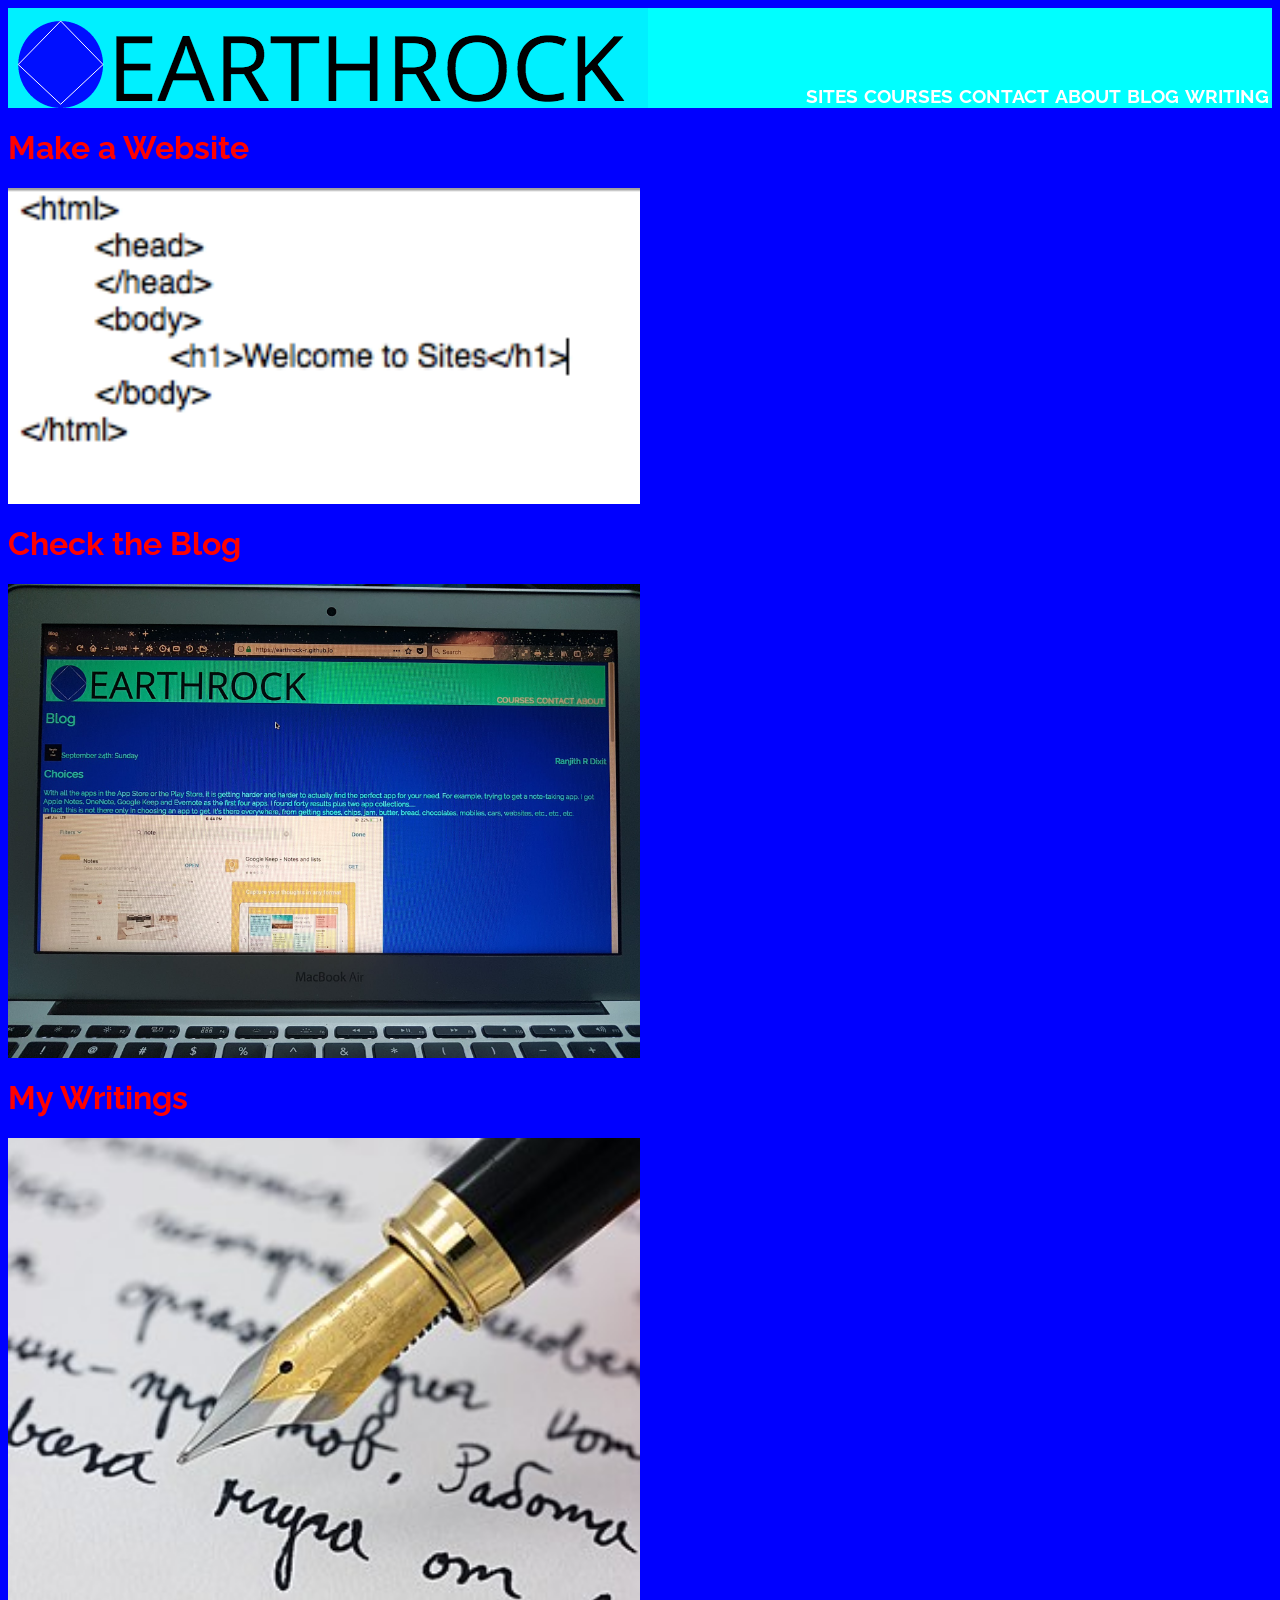
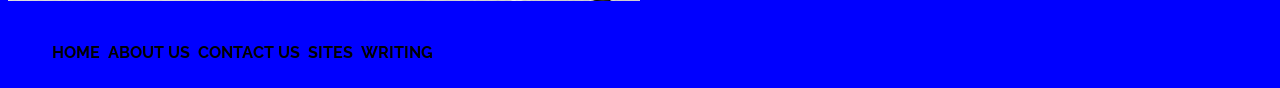
==== index.html @ e5c0b433 "Add files via upload" ====
<html>
  <head>
    <title>Earthrock | Home</title>
    <link href="https://fonts.googleapis.com/css?family=Raleway" rel="stylesheet">
    <link href="https://fonts.googleapis.com/css?family=Alegreya+Sans:100" rel="stylesheet">
  </head>
  <body font: sans-serif>
    <link rel="stylesheet" type="text/css" href="style.css">
    <div id="header">
      <div class="container">
        <div class="header-title">
          <a href="index.html"><img src="logo.png"></a>
    </div>
      <div class="header-list">
        <ul>
          <li><a href="writing.html"><h3>WRITING</h3></a></li>
          <li><a href="blog.html"><h3>BLOG</h3></a></li>
          <li><a href="about.html"><h3>ABOUT</h3></a></li>
          <li><a href="contact.html"><h3>CONTACT</h3></a></li>
          <li><a href="courses.html"><h3>COURSES</h3></a></li>
          <li><a href="sites.html"><h3>SITES</h3></a></li>
        </ul>
      </div>
    </div class="container">
    </div>
    <div id="content">
      <div class="container">
        <div class="sites-preview">
          <h1><a href="sites.html">Make a Website</a></h1>
          <img src="sites.png" width="50%">
        </div>
        <div class="blog-preview">
          <h1><a href="blog.html">Check the Blog</a></h1>
          <img src="blog.jpg" width="50%">
        </div>
        <div class="writing-preview">
          <h1><a href="writing.html">My Writings</a></h1>
          <img src="writing.jpg" width="50%">
        </div>
      </div class="container">
    </div>
    <div id="footer">
      <div class="container">
      <div class="column-a">
        <ul>
          <li><a href="index.html"><h4>HOME<h4></a></li>
          <li><a href="about.html"><h4>ABOUT US</h4></a></li>
          <li><a href="contact.html"><h4>CONTACT US</h4></a></li>
          <li><a href="sites.html"><h4>SITES</h4></a></li>
          <li><a href="writing.html"><h4>WRITING</h4></a></li>
        </ul>
      </div>
      <div class="qinfo">
      </div>
    </div class="container">
    </div>
  </body>
</html>
---- style.css ----
body {
  background-color: blue;
}
#header {
  background-color: cyan;
  color: silver;
  font: sans-serif;
  height: 100px;
  line-height: 100px;
  display: block;
  margin: 0;
  padding: 0;
  font-family: 'Raleway', sans-serif;
  border: 0;
}
#header a {
  color: white;
  text-decoration: none;
}
.header-title {
  display: block;
  float: left;
  font-size: 20px;
  font-weight: bold;
}
.container {
  margin: 1 auto;
  padding: 0;
}
.header-list {
  float: right;
  display: block;
  margin-top: 0;
}
.header-list li {
  display: inline;
  float: right;
  padding: 3;
}
#content {
  background-color: blue;
  margin: 0;
  padding: 0;
  border: 0;
  width: auto;
  color: cyan;
  font-family: 'Raleway', sans-serif;
  border: 0;
}
#content a {
  color: red;
  text-decoration: none;
}
#footer {
  background-color: celeste;
  color: black;
  margin: 0;
  padding: 0;
  border: 0;
  font-family: 'Raleway', sans-serif;
  border: 0;
}
#footer a {
  color: black;
  text-decoration: none;
  height: 150px;
}
.column-a {
  float: left;
  padding-left: 0;
  padding-top: 0;
}
.quinfo {
  float: none;
  padding-right: : 0;
  padding-top: 0;
}
.column-a li {
  display: inline;
  float: left;
  padding: 4;
}
h1 {
    display: block;
    font-size: 2em;
    margin-top: 0.67em;
    margin-bottom: 0.67em;
    margin-left: 0;
    margin-right: 0;
    font-weight: bold;
}
h2 {
    display: block;
    font-size: 1.5em;
    margin-top: 0.83em;
    margin-bottom: 0.83em;
    margin-left: 0;
    margin-right: 0;
    font-weight: bold;
}
h3 {
    display: block;
    font-size: 1.17em;
    margin-top: 1em;
    margin-bottom: 1em;
    margin-left: 0;
    margin-right: 0;
    font-weight: bold;
}
h4 {
    display: block;
    font-size: 1em;
    margin-top: 1.33em;
    margin-bottom: 1.33em;
    margin-left: 0;
    margin-right: 0;
    font-weight: bold;
}
h5 {
    display: block;
    font-size: .83em;
    margin-top: 1.67em;
    margin-bottom: 1.67em;
    margin-left: 0;
    margin-right: 0;
    font-weight: bold;
}
h6 {
    display: block;
    font-size: .67em;
    margin-top: 2.33em;
    margin-bottom: 2.33em;
    margin-left: 0;
    margin-right: 0;
    font-weight: bold;
}
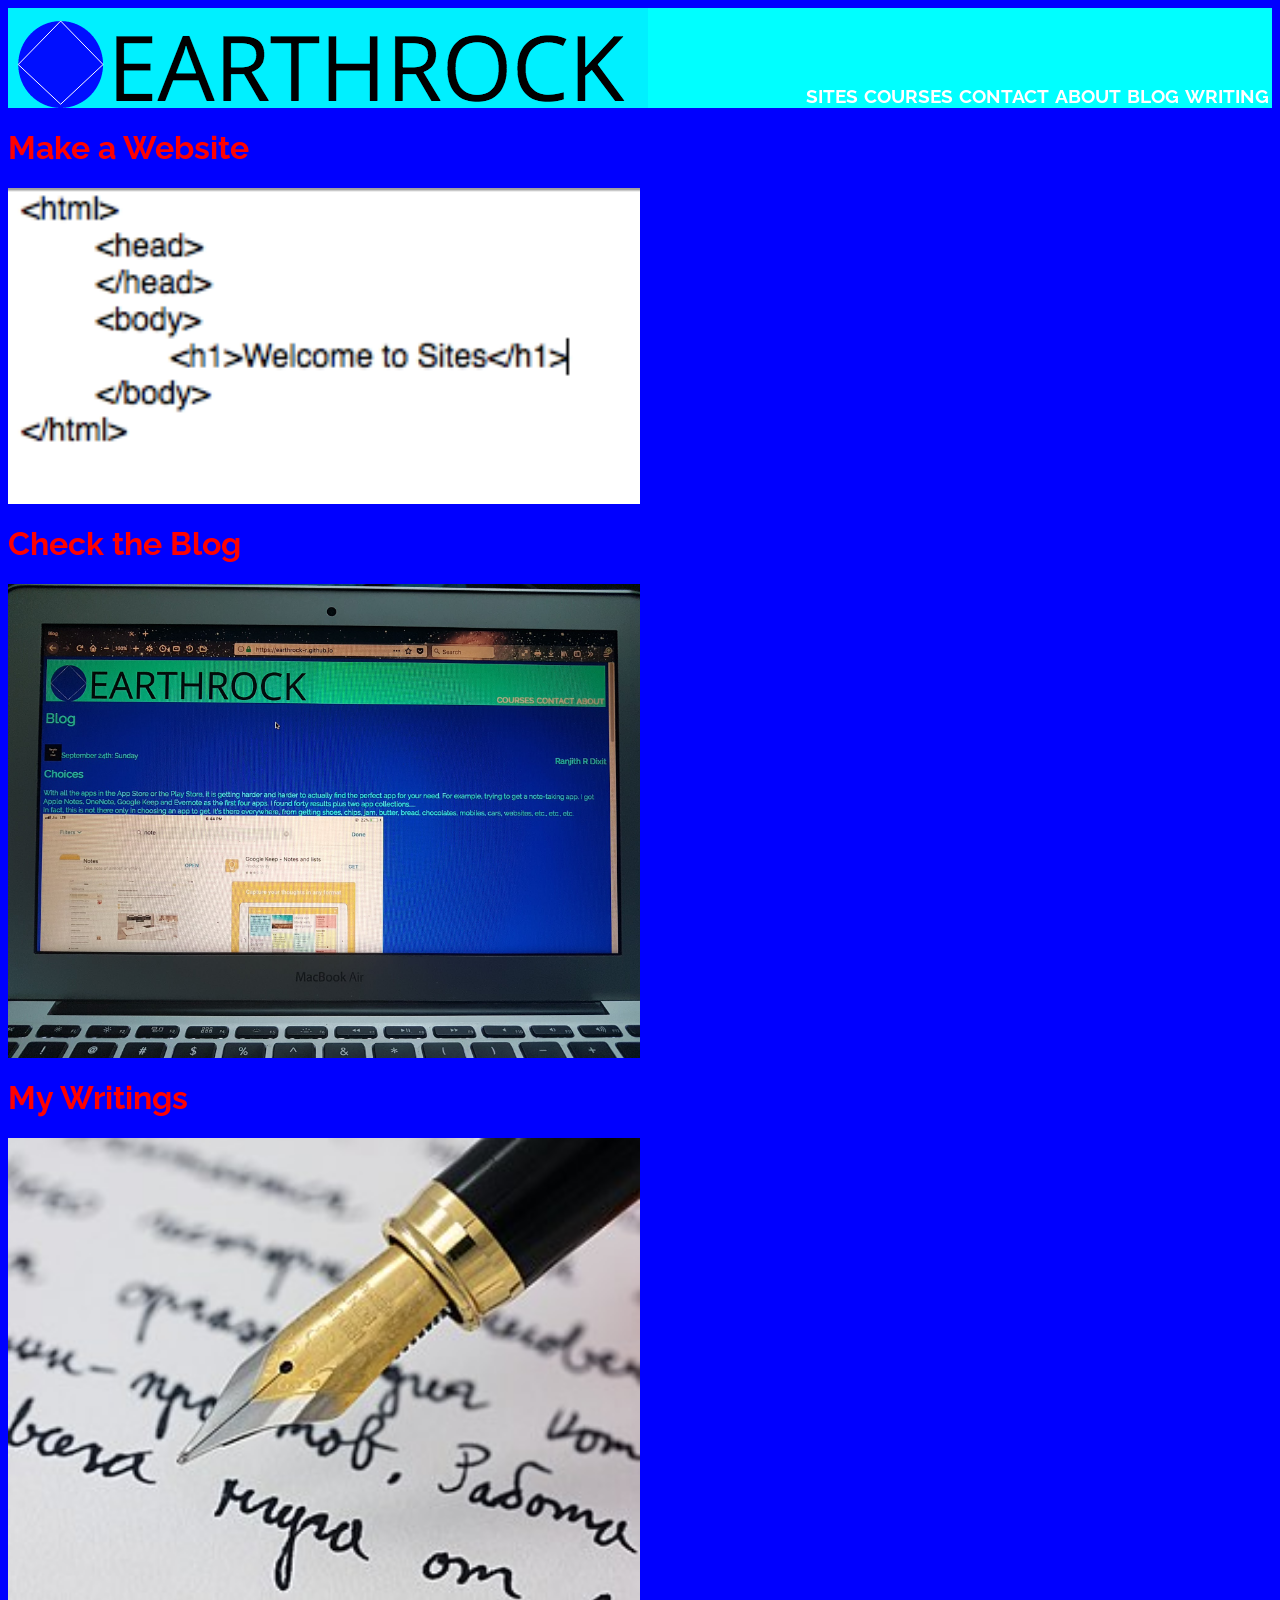
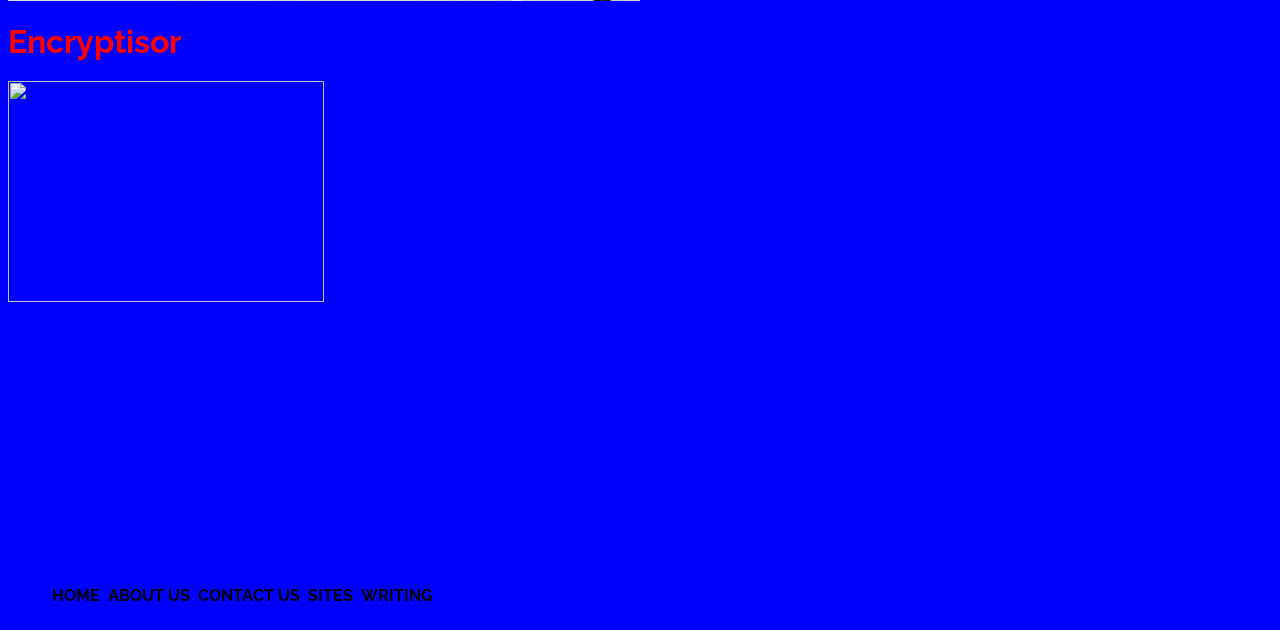
==== commit e10d622b: "Update index.html" ====
--- a/index.html
+++ b/index.html
@@ -37,6 +37,10 @@
           <h1><a href="writing.html">My Writings</a></h1>
           <img src="writing.jpg" width="50%">
         </div>
+        <div class="enc-preview">
+          <h1><a href="enc/index.html">Encryptisor</a><h1>
+          <img src="enc.png" width="50%">
+        </div>
       </div class="container">
     </div>
     <div id="footer">
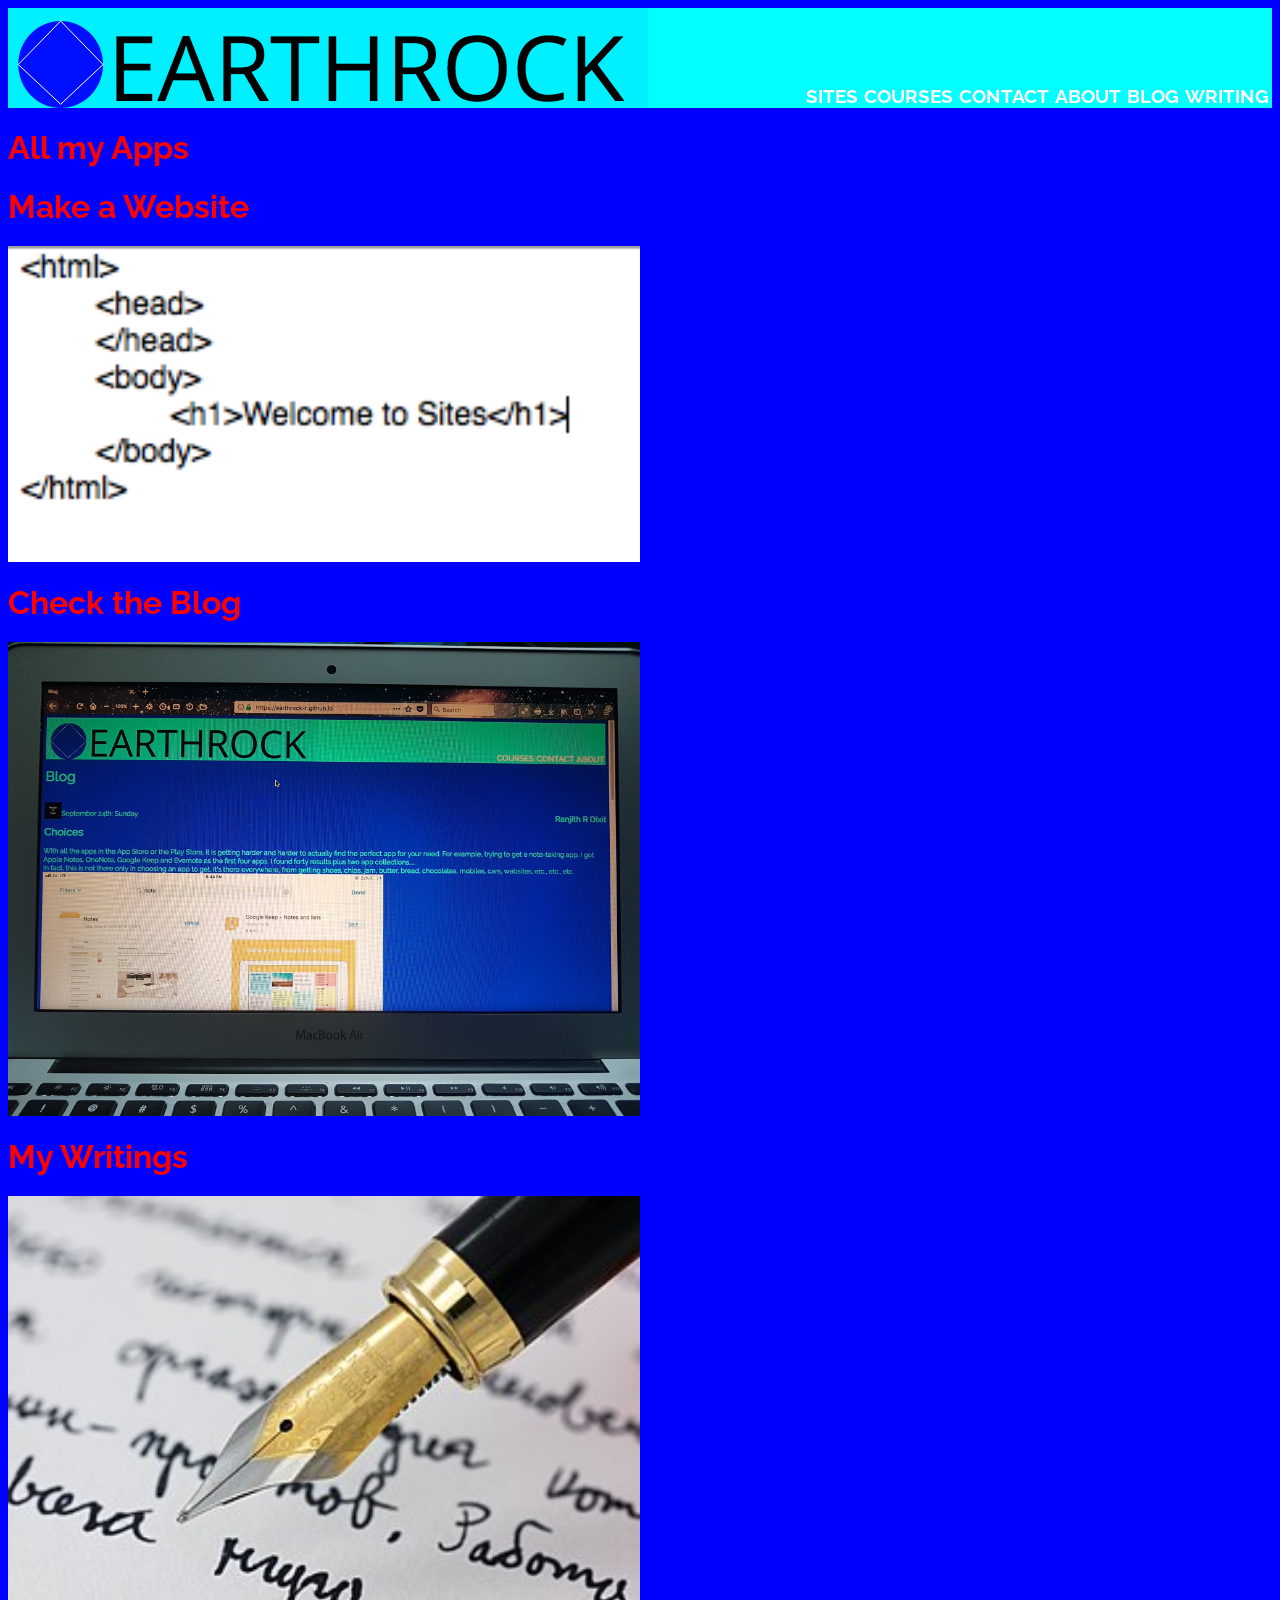
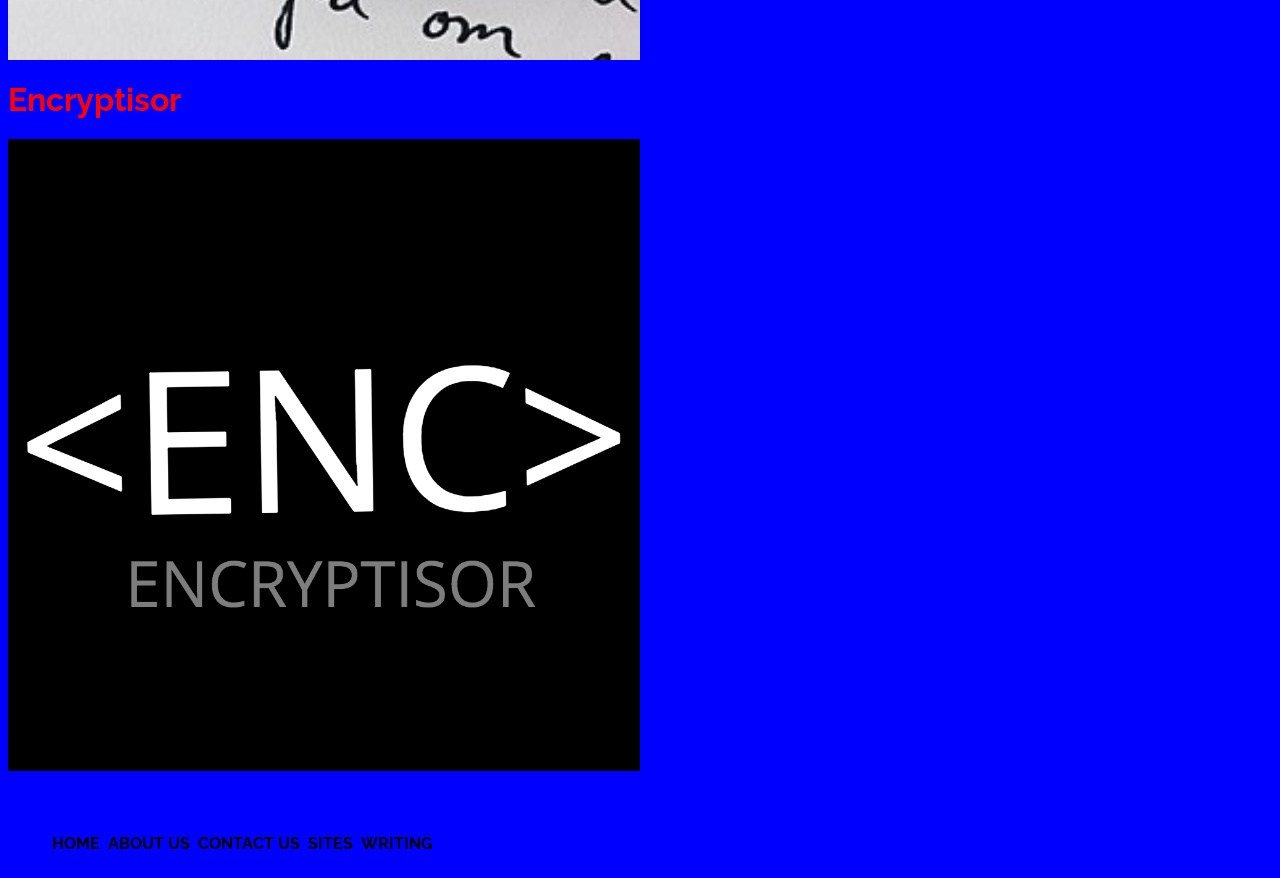
==== commit d6f85ff9: "Update index.html" ====
--- a/index.html
+++ b/index.html
@@ -25,6 +25,7 @@
     </div>
     <div id="content">
       <div class="container">
+        <h1><a href="all/index.html">All my Apps</a></h1>
         <div class="sites-preview">
           <h1><a href="sites.html">Make a Website</a></h1>
           <img src="sites.png" width="50%">
